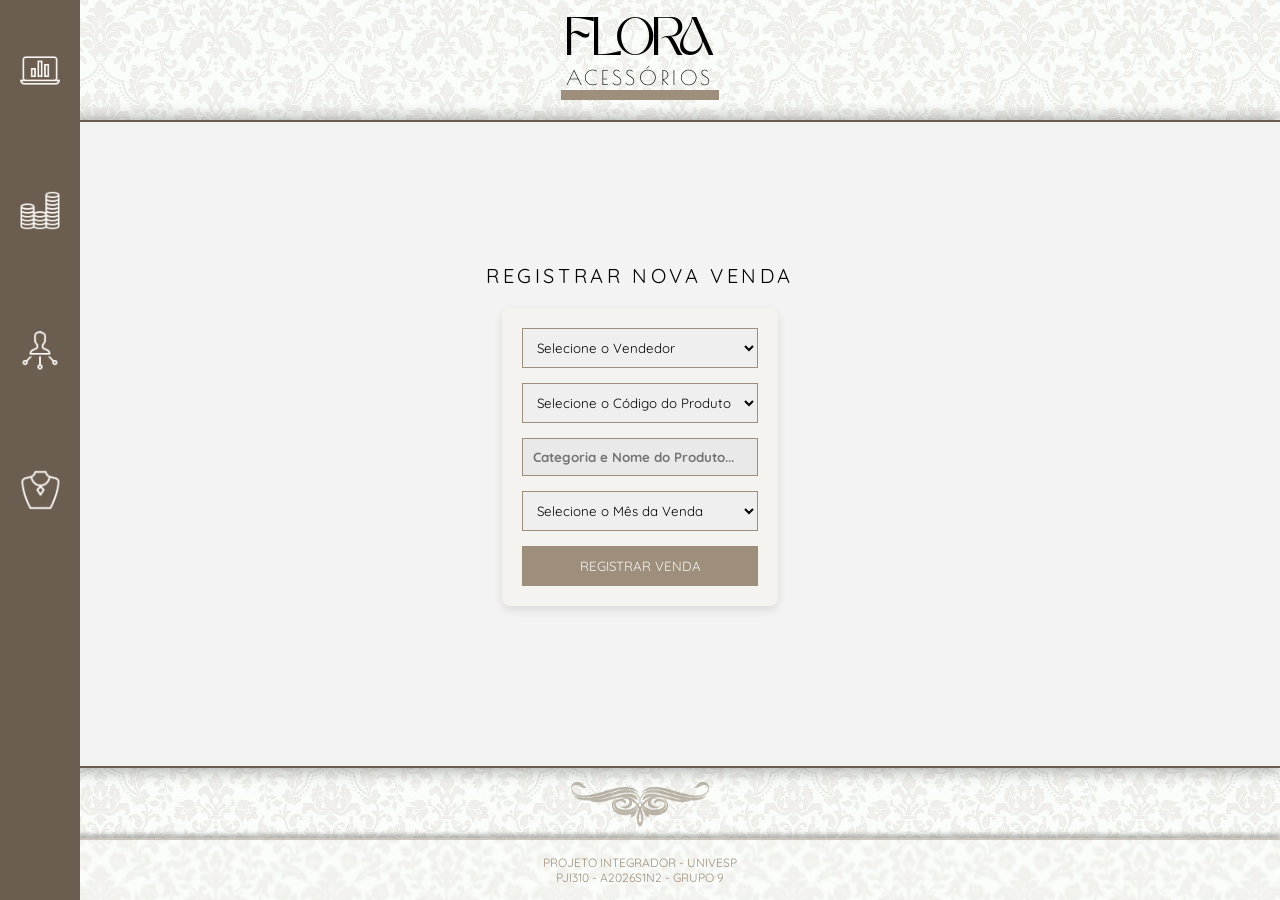
==== front-end/cadastro_de_vendas.html @ b1d11058 "refactor: reestruturação completa do projeto Flora Acessórios  - Reorganização da hierarquia de past" ====
<!DOCTYPE html>
<html lang="pt-br">

    <head>
        <meta charset="UTF-8">
        <meta http-equiv="X-UA-Compatible" content="IE=Edge">
        <meta name="viewport" content="width=device-width, initial-scale=1.0">
        <link rel="stylesheet" href="./styles/style.css">
        <link rel="stylesheet" href="./styles/form.css">

        <title>Registrar Venda</title> 
    </head>
    
    <body>

        <header class="cabecalho"><!-- parte de cima da página, geralmente o navegador/menu/banner -->
            <h1 class="titulo">Flora</h1>
            <h2 class="subtitulo">Acessórios</h2>
            <div class="divider"></div>
        </header>
                    
        <nav class="menu_lateral"><!-- parte de cima da página, geralmente o navegador/menu/banner -->
            <nav class="menu"><!-- menu de navegação -->
                <a class="dashboard" href="./index.html"></a>
                <a class="vendas" href="./cadastro_de_vendas.html"></a>
                <a class="vendedores" href="./vendedores.html"></a>
                <a class="produtos" href="./produtos.html"></a>
            </nav>
        </nav>

        <main class="container">
            <h3 class="titulo_pagina">Registrar Nova Venda</h3>
            
            <form id="vendaForm" class="venda-form">
                <select id="nomeVendedor" required>
                    <option value="" disabled selected>Selecione o Vendedor</option>
                    </select>
            
                <select id="codigoProduto" required>
                    <option value="" disabled selected>Selecione o Código do Produto</option>
                     </select>
            
                <input type="text" id="nomeProdutoDisplay" placeholder="Categoria e Nome do Produto..." readonly style="background-color: #e9e9e9; cursor: not-allowed; font-weight: bold;">
                
                <select id="mesVenda" required>
                    <option value="" disabled selected>Selecione o Mês da Venda</option>
                    <option value="JAN">Janeiro</option>
                    <option value="FEV">Fevereiro</option>
                    <option value="MAR">Março</option>
                    <option value="ABR">Abril</option>
                    <option value="MAI">Maio</option>
                    <option value="JUN">Junho</option>
                    <option value="JUL">Julho</option>
                    <option value="AGO">Agosto</option>
                    <option value="SET">Setembro</option>
                    <option value="OUT">Outubro</option>
                    <option value="NOV">Novembro</option>
                    <option value="DEZ">Dezembro</option>
                </select>
                
                <button type="submit" class="button-form">Registrar Venda</button>
            </form>
        </main>

        <div class="divider_bottom" role="separator" aria-hidden="true"></div>

        <footer class="rodape">
            <p>Projeto Integrador - UNIVESP</p>
            <p>PJI310 - A2026S1N2 - Grupo 9</p>
        </footer>
    
    <script type="module" src="./scripts/form.js"></script>
</body>
</html>
---- front-end/styles/style.css ----
/*comentário em CSS, não será exibido na página*/
/*o documento é feito na linguagem de estilização CSS)*/

@import url('https://fonts.googleapis.com/css2?family=Inter:ital,opsz,wght@0,14..32,100..900;1,14..32,100..900&family=Playfair+Display:ital,wght@0,400..900;1,400..900&family=Quicksand&display=swap');

* /*reset de CSS, deixa toda a pré-padronização da página resetada para ser redefinida*/ {
    margin: 0; /*altera a margem de todos os elementos da página para 0*/
    padding: 0; /*altera o espaçamento interno de todos os elementos da página  para 0*/

}
@font-face {
    font-family: 'Kenao';
    src: url(../assets/fonts/Kenao.otf) format('opentype');
    font-weight: normal;
    font-style: normal;
}

@font-face {
    font-family: 'Poiret One';
    src: url(../assets/fonts/PoiretOne.ttf) format('opentype');
    font-weight: normal;
    font-style: normal;
}

@font-face {
    font-family: 'Quicksand';
    src: url(../assets/fonts/Quicksand.ttf) format('opentype');
    font-weight: normal;
    font-style: normal;
}

:root{ /*variáveis globais, podem ser utilizadas em qualquer lugar do CSS*/
    --cor-primaria: #9e8f7d; /*cor primária do site*/
    --cor-secundaria: #F3F3F3; /*cor secundária do site*/
    --cor-borda: #6b5e50; /*cor da borda*/
    --cor-texto: #000000; /*cor do texto*/
    --cor-fundo: #D9D9D9; /*cor de fundo da página*/
    --cor-form: #f5f3f0; /*cor de fundo dos formulários*/
    --font-titulo: 'Kenao'; /*fonte do título*/
    --font-subtitulo: 'Poiret One'; /*fonte do subtítulo*/
    --font-titulo_pagina: 'Quicksand'; /*fonte do título da página*/
    --font-texto: 'Quicksand'; /*fonte do texto*/


}

header.cabecalho {
    height: auto; 
    display: flex;
    flex-direction: column;
    align-items: center;
    justify-content: center;
    position: relative;
    margin: 0 auto;
    padding: 0px 0;
    width: max-content;
}

h1.titulo {
    font-family: var(--font-titulo);
    font-size: 50px;
    text-transform: uppercase;
    letter-spacing: -5px;
    line-height: 1; 
    margin: 0;
    white-space: nowrap;
}

nav.menu_lateral{
    width: 80px; /* largura da barra lateral */
    height: 100vh; /* altura total da tela */
    position: fixed; /* fixa na lateral */
    top: 0; /* encosta no topo */
    background-color: var(--cor-borda);
    z-index: 10; /* garante que fique acima dos outros elementos */
}

nav.menu {
    display: flex; /*altera o display do elemento para flexbox*/
    flex-direction: column; /*alinha os itens em coluna*/
    align-items: center; /*alinha os itens no centro do container*/
    gap: 100px; /*espaçamento entre os links*/
    margin-top: 50px; /*altera a margem superior do menu*/
}

a.dashboard {
    background-image: url(../assets/icons/dashboard_icon_w.svg);
    background-repeat: no-repeat;
    width: 40px;
    height: 40px;
    display: inline-block;
    background-position: center;
    transition: 0.3s;
    position: relative;
    background-size: contain;
}

a.dashboard:hover { /*altera o ícone dashboard quando o mouse passa por cima*/
    background-image: url(../assets/icons/dashboard_icon_b.svg);
    background-repeat: no-repeat;
    background-size: 44px;
    transform: translateX(20px) scale(1.05);
    width: 50px;
    height: 50px;
    display: inline-block;
    background-position: center;
    background-color: var(--cor-primaria);
    border-radius: 50%;
    box-shadow: 0 0 0 10px var(--cor-primaria); /* círculo maior ao redor do ícone */

}

a.dashboard::after { /* pseudo-elemento para adicionar texto ao lado do ícone */
    content: "dashboard";
    position: absolute;
    right: 35px; /* distância do ícone, ajuste conforme necessário */
    top: 50%;
    transform: translateY(-50%) rotate(90deg);
    font-family: var(--font-texto);
    font-size: 10px;
    text-transform: uppercase;
    color: var(--cor-secundaria);
    opacity: 0;
    transition: opacity 0.2s;
    pointer-events: none;
}

a.dashboard:hover::after {  /* exibe o texto ao passar o mouse */
    opacity: 1;
}

a.vendas {
    background-image: url(../assets/icons/vendas_icon_w.svg);
    background-repeat: no-repeat;
    width: 40px;
    height: 40px;
    display: inline-block;
    background-position: center;
    transition: 0.3s;
    position: relative;
    background-size: contain;
}

a.vendas:hover { /*altera o ícone templates quando o mouse passa por cima*/
    background-image: url(../assets/icons/vendas_icon_b.svg);
    background-repeat: no-repeat;
    background-size: 38px;
    transform: translateX(20px) scale(1.05);
    width: 50px;
    height: 50px;
    display: inline-block;
    background-position: center;
    background-color: var(--cor-primaria);
    border-radius: 50%;
    box-shadow: 0 0 0 10px var(--cor-primaria); /* círculo maior ao redor do ícone */

}

a.vendas::after { /* pseudo-elemento para adicionar texto ao lado do ícone */
    content: "vendas";
    position: absolute;
    right: 47px; /* distância do ícone, ajuste conforme necessário */
    top: 50%;
    transform: translateY(-50%) rotate(90deg);
    font-family: var(--font-texto);
    font-size: 10px;
    text-transform: uppercase;
    color: var(--cor-secundaria);
    opacity: 0;
    transition: opacity 0.2s;
    pointer-events: none;
}

a.vendas:hover::after {  /* exibe o texto ao passar o mouse */
    opacity: 1;
}

a.vendedores {
    background-image: url(../assets/icons/vendedores_icon_w.svg);
    background-repeat: no-repeat;
    width: 40px;
    height: 40px;
    display: inline-block;
    background-position: center;
    transition: 0.3s;
    position: relative;
    background-size: contain;
}

a.vendedores:hover { /*altera o ícone templates quando o mouse passa por cima*/
    background-image: url(../assets/icons/vendedores_icon_b.svg);
    background-repeat: no-repeat;
    background-size: 38px;
    transform: translateX(20px) scale(1.05);
    width: 50px;
    height: 50px;
    display: inline-block;
    background-position: center;
    background-color: var(--cor-primaria);
    border-radius: 50%;
    box-shadow: 0 0 0 10px var(--cor-primaria); /* círculo maior ao redor do ícone */
}

a.vendedores::after { /* pseudo-elemento para adicionar texto ao lado do ícone */
    content: "vendedores";
    position: absolute;
    right: 33px; /* distância do ícone, ajuste conforme necessário */
    top: 50%;
    transform: translateY(-50%) rotate(90deg);
    font-family: var(--font-texto);
    font-size: 10px;
    text-transform: uppercase;
    color: var(--cor-secundaria);
    opacity: 0;
    transition: opacity 0.2s;
    pointer-events: none;
}

a.vendedores:hover::after {  /* exibe o texto ao passar o mouse */
    opacity: 1;
}

a.produtos {
    background-image: url(../assets/icons/produtos_icon_w.svg);
    background-repeat: no-repeat;
    width: 40px;
    height: 40px;
    display: inline-block;
    background-position: center;
    transition: 0.3s;
    position: relative;
    background-size: contain;
}

a.produtos:hover { /*altera o ícone templates quando o mouse passa por cima*/
    background-image: url(../assets/icons/produtos_icon_b.svg);
    background-repeat: no-repeat;
    background-size: 38px;
    transform: translateX(20px) scale(1.05);
    width: 50px;
    height: 50px;
    display: inline-block;
    background-position: center;
    background-color: var(--cor-primaria);
    border-radius: 50%;
    box-shadow: 0 0 0 10px var(--cor-primaria);
}

a.produtos::after {
    content: "produtos";
    position: absolute;
    right: 39px;
    top: 50%;
    transform: translateY(-50%) rotate(90deg);
    font-family: var(--font-texto);
    font-size: 10px;
    text-transform: uppercase;
    color: var(--cor-secundaria);
    opacity: 0;
    transition: opacity 0.2s;
    pointer-events: none;
}

a.produtos:hover::after {
    opacity: 1;
    
}

body {
    min-height: 100vh;
    display: flex;
    flex-direction: column;
    margin: 0;
    box-sizing: border-box; 
    background-color: var(--cor-fundo); 
    background-image: url(../assets/imgs/pattern-bg.jpg);
}

main.container {
    flex: 1;
    display: flex;
    align-items: center;
    justify-content: center;
    flex-direction: column;
    padding: 100px 200px;
    background-color: var(--cor-secundaria);
    border-top: 2px solid var(--cor-borda);
    border-bottom: 2px solid var(--cor-borda);
    box-shadow: 0px 4px 16px 0px rgba(0, 0, 0, 0.15), 0px -4px 16px 0px rgba(0, 0, 0, 0.10), 4px 0px 16px 0px rgba(0, 0, 0, 0.10), -4px 0px 16px 0px rgba(0, 0, 0, 0.10);
    flex-direction: column;
    flex-wrap: nowrap;
    min-height: 67%; 
    height: auto; 
    width: auto; 
    max-width: 100%;
}

h1.titulo {
    font-family: var(--font-titulo);
    font-style: normal;
    font-weight: 400;
    font-size: 50px;
    text-transform: uppercase;
    letter-spacing: -5px;
    line-height: 85px;
    color: var(--cor-texto);

}

h2.subtitulo {
    font-family: var(--font-subtitulo);
    font-style: normal;
    font-weight: 400;
    font-size: 20px;
    text-transform: uppercase;
    line-height: 45px; 
    letter-spacing: 0.18em; 
    color: var(--cor-texto);
    margin-top: -30px;
    margin-bottom: -30px;

}

h3.titulo_pagina {
    font-family: var(--font-titulo_pagina); 
    font-style: normal; 
    font-weight: 400;
    font-size: 20px; 
    text-transform: uppercase; 
    letter-spacing: 0.18em;
    color: var(--cor-texto);
    text-align: center;
}

div.divider {
    width: 100%; 
    height: 0px;
    border: 5px solid var(--cor-primaria); 
    margin: 20px 0; 
}

footer {
    width: 100%;
    background-color: rgba(255, 255, 255, 0.14);
    display: flex;
    align-items: center;
    justify-content: center;
    flex-direction: column;
    padding: 20px 0;
    margin-top: auto;
    border-top: 2px solid #9e8f7d79;
    box-shadow: 0px -4px 4px rgba(0, 0, 0, 0.25);
    font-family: var(--font-texto);
    font-size: 12px;
    text-align: center;
    color: var(--cor-primaria);
    padding: 10px 0; 
    min-height: 40px;
    backdrop-filter: blur(1px);
    -webkit-backdrop-filter: blur(1px);
    text-transform: uppercase;
}

div.divider_bottom {
    width: 100%;
    height: 50px;
    margin: 10px 0;
    background: url(../assets/imgs/divider-bottom.png) no-repeat center;
    background-size: contain;

}
---- front-end/styles/form.css ----
/* vai pro form.css */
.venda-form {
    display: flex;
    flex-direction: column;
    gap: 15px;
    max-width: 400px;
    margin: 20px auto;
    padding: 20px;
    background-color: var(--cor-form);
    border-radius: 8px;
    box-shadow: 0px 4px 10px rgba(0, 0, 0, 0.1);
}

.venda-form input, .venda-form select {
    padding: 10px;
    border: 1px solid var(--cor-primaria);
    font-family: 'Quicksand', sans-serif;
}

.button-form {
    background-color: var(--cor-primaria);
    color: var(--cor-form);
    border: none;
    padding: 12px;
    cursor: pointer;
    text-transform: uppercase;
    transition: 0.3s;
    font-family: var(--font-texto);
}

.button-form:hover {
    background-color: var(--cor-borda);
}
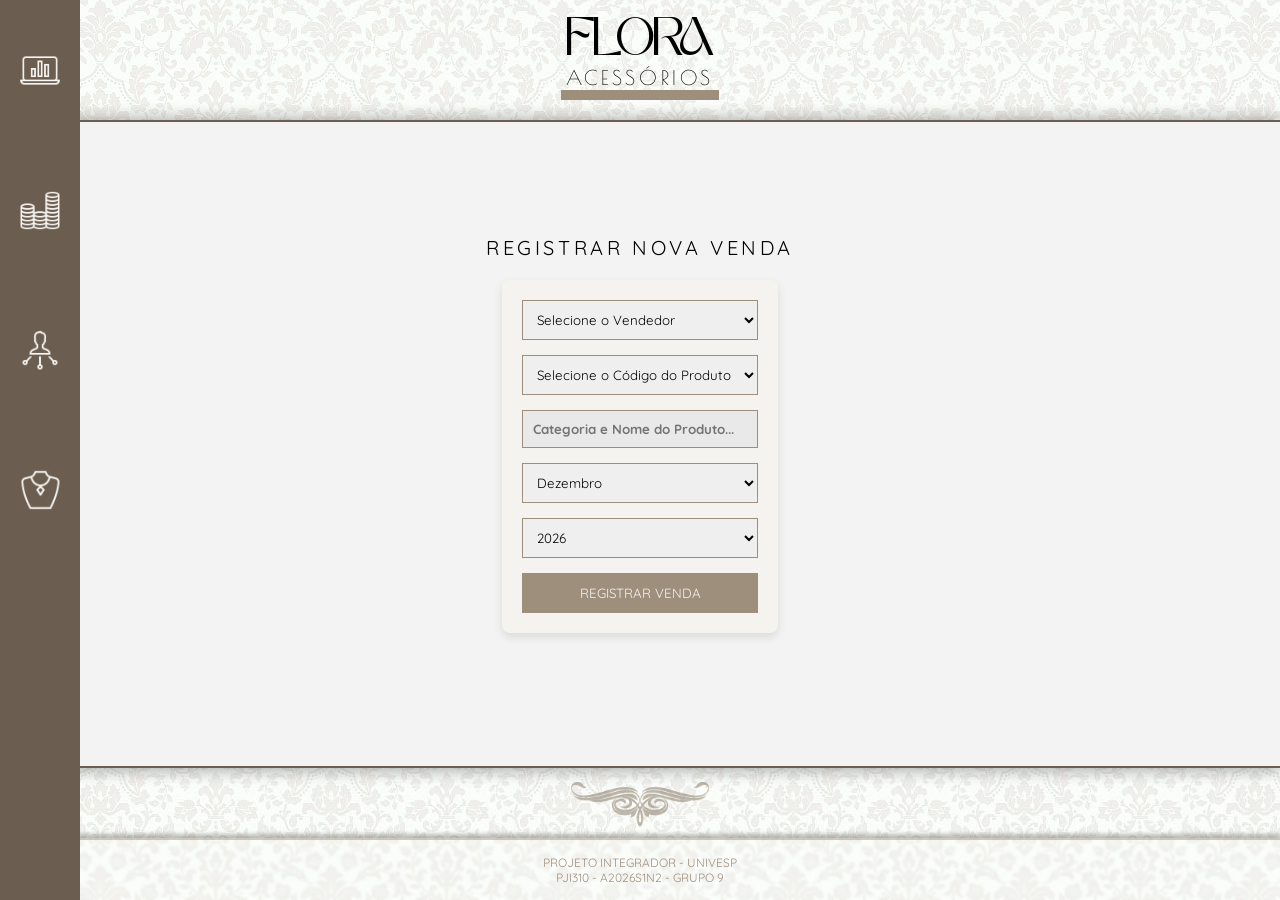
==== commit 04af815b: "refactor: atualizar fluxo de vendas, dashboard por ano e modelo de banco com SKU" ====
--- a/front-end/cadastro_de_vendas.html
+++ b/front-end/cadastro_de_vendas.html
@@ -19,12 +19,12 @@
             <div class="divider"></div>
         </header>
                     
-        <nav class="menu_lateral"><!-- parte de cima da página, geralmente o navegador/menu/banner -->
+        <nav class="menu_lateral" aria-label="Menu Principal"><!-- parte de cima da página, geralmente o navegador/menu/banner -->
             <nav class="menu"><!-- menu de navegação -->
-                <a class="dashboard" href="./index.html"></a>
-                <a class="vendas" href="./cadastro_de_vendas.html"></a>
-                <a class="vendedores" href="./vendedores.html"></a>
-                <a class="produtos" href="./produtos.html"></a>
+                <a class="dashboard" href="./index.html" aria-label="Ir para a Dashboard"></a>
+                <a class="vendas" href="./cadastro_de_vendas.html" aria-label="Registrar nova venda"></a>
+                <a class="vendedores" href="./vendedores.html" aria-label="Ver lista de vendedores"></a>
+                <a class="produtos" href="./produtos.html" aria-label="Ver catálogo de produtos"></a>
             </nav>
         </nav>
 
@@ -44,18 +44,10 @@
                 
                 <select id="mesVenda" required>
                     <option value="" disabled selected>Selecione o Mês da Venda</option>
-                    <option value="JAN">Janeiro</option>
-                    <option value="FEV">Fevereiro</option>
-                    <option value="MAR">Março</option>
-                    <option value="ABR">Abril</option>
-                    <option value="MAI">Maio</option>
-                    <option value="JUN">Junho</option>
-                    <option value="JUL">Julho</option>
-                    <option value="AGO">Agosto</option>
-                    <option value="SET">Setembro</option>
-                    <option value="OUT">Outubro</option>
-                    <option value="NOV">Novembro</option>
-                    <option value="DEZ">Dezembro</option>
+                </select>
+
+                <select id="anoVenda" required>
+                    <option value="" disabled selected>Selecione o Ano da Venda</option>
                 </select>
                 
                 <button type="submit" class="button-form">Registrar Venda</button>
--- a/front-end/styles/form.css
+++ b/front-end/styles/form.css
@@ -30,4 +30,37 @@
 
 .button-form:hover {
     background-color: var(--cor-borda);
+}
+
+.custom-alert {
+    position: fixed;
+    top: 24px;
+    right: 24px;
+    z-index: 9999;
+    min-width: 280px;
+    max-width: 360px;
+    padding: 14px 16px;
+    border-radius: 8px;
+    border-left: 6px solid var(--cor-primaria);
+    background-color: var(--cor-form);
+    color: var(--cor-texto);
+    box-shadow: 0 8px 20px rgba(0, 0, 0, 0.18);
+    font-family: var(--font-texto);
+    font-size: 14px;
+    opacity: 0;
+    transform: translateY(-8px);
+    transition: opacity 0.25s ease, transform 0.25s ease;
+}
+
+.custom-alert.show {
+    opacity: 1;
+    transform: translateY(0);
+}
+
+.custom-alert.success {
+    border-left-color: #6b8f71;
+}
+
+.custom-alert.error {
+    border-left-color: #9c4a4a;
 }
